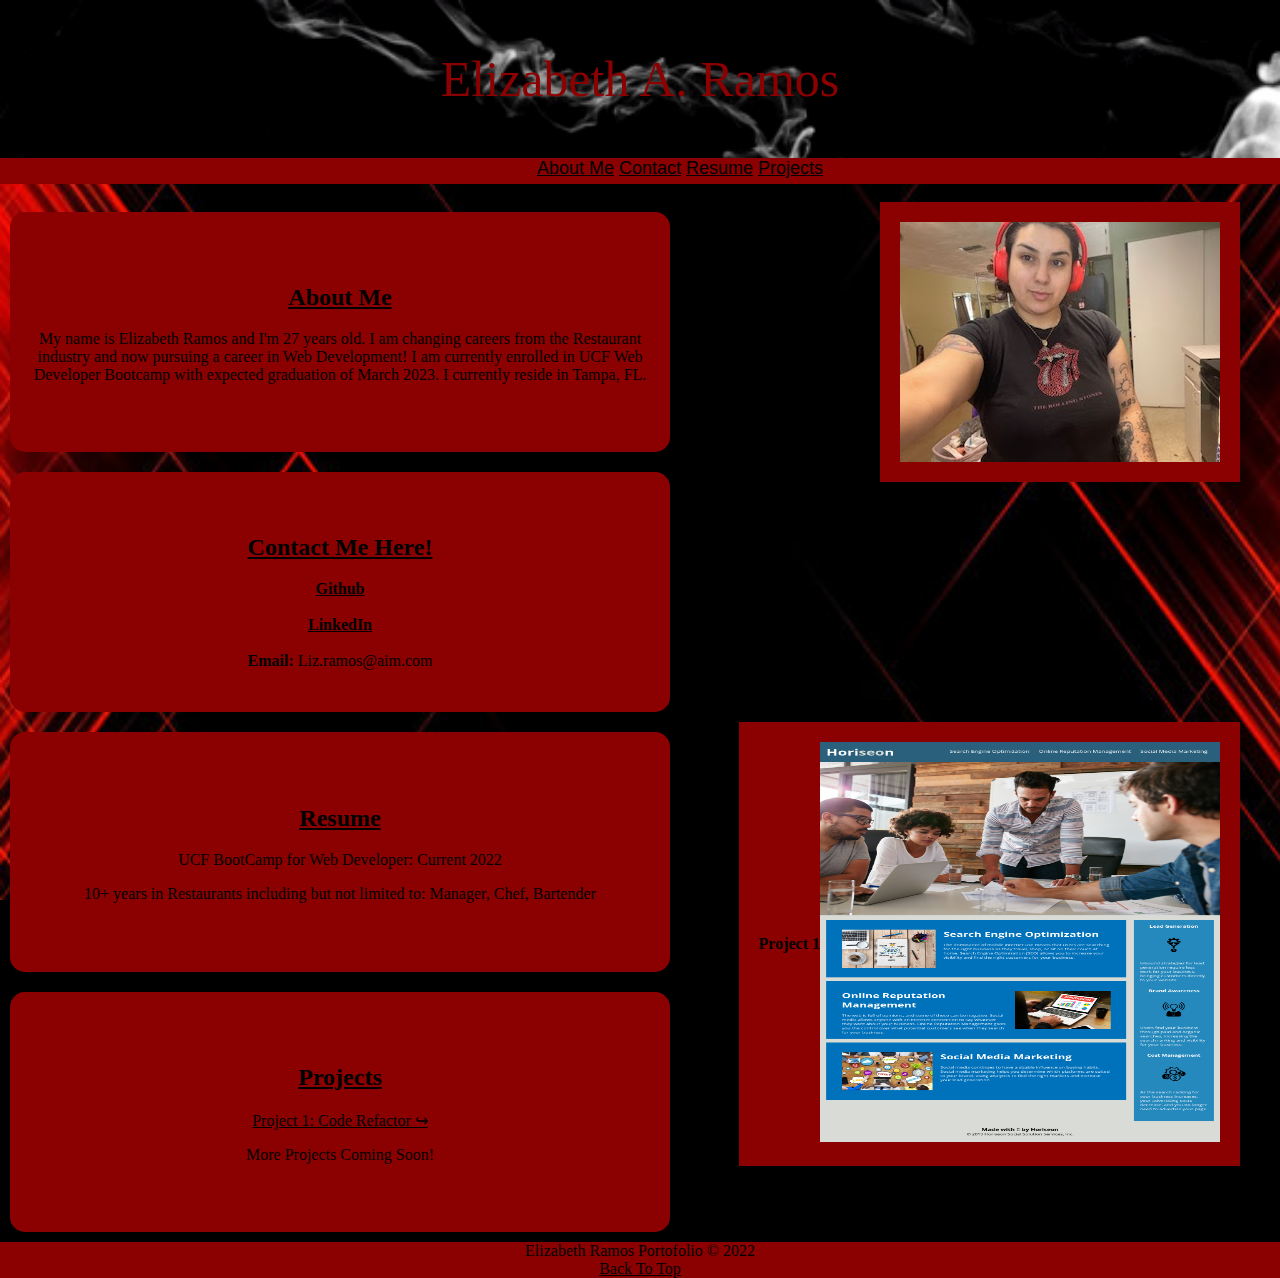
==== index.html @ e46acf4c "fix div and header tags" ====
<!DOCTYPE html>
<html lang="en">
  <head>
    <meta charset="UTF-8">
    <meta http-equiv="X-UA-Compatible" content="IE=edge">
    <meta name="viewport" content="width=device-width, initial-scale=1.0">
    <title>E. Ramos Portfolio</title>
    <link rel="stylesheet" href="./assets/css/style.css">


  <body>

    <header>
      <!--BACKGROUND HEADER-->
      <section id="head">
        <h1>Elizabeth A. Ramos</h1></section>
</header>
<!--NAVIGATION BAR WITH WORKING LINKS TO SECTIONS OF PAGE-->
      <div class="Nav">
        <nav>
          <ul class="navlinks">
            <li><a href="#box1">About Me </a></li>
            <li><a href="#box2">Contact </a></li>
            <li><a href="#box3">Resume </a></li>
            <li><a href="#box4">Projects </a></li>
          </ul>
        </nav>
      </div>
   <!-- NAV BAR ENDS-->


<!--SECTIONS OF PAGE-->
  <!--CONTAINER 1 STARTS-->
   <!--ABOUT ME-->
      <div class="container-1">
        <div class="box-1"><section id="box1">
          <h2>About Me</h2></section>
          
          <p>
            My name is Elizabeth Ramos and I'm 27 years old. I am changing careers from
            the Restaurant industry and now pursuing a career in Web
            Development! I am currently enrolled in UCF Web Developer Bootcamp with expected graduation of March 2023. I currently reside in Tampa, FL. 
          </p>
        </div>
  <!--PROFILE PICTURE-->
        <div class="photo">
         <img src="./assets/images/profilepic.jpg" alt="Profile">
        </div>

  <!--CONACT ME-->
        <div class="box-2">
          <section id="box2">
          <h2>Contact Me Here!</h2></section>
          <div id="Github">
          <a href="https://github.com/lizramos611"><strong>Github</strong></a>
          </div>
         
          <br>
          <a href="https://www.linkedin.com/in/elizabeth-ramos-871904161/"><strong>LinkedIn</strong></a>
          <br>
          <br>
          <strong>Email:</strong> Liz.ramos@aim.com
        </div>
 
 <!--RESUME-->
        <div class="box-3"><section id="box3">
          <h2>Resume</h2></section>
          <p>UCF BootCamp for Web Developer: Current 2022 </p>

          <p>10+ years in Restaurants including but not limited to: Manager, Chef, Bartender</p>
        </div>
        <div class="box-5"><p><strong>Project 1</strong></p> 
          <a href="https://lizramos611.github.io/Module1challenge/index.html">
          <img src="./assets/images/coderefactor.png" height="400" width="400" alt="Refactor"></a>
          </div>
   <!--PROJECTS-->
        <div class="box-4">
          <section id="box4">
          <h2>Projects</h2></section>
          <a href="https://lizramos611.github.io/Module1challenge/index.html">Project 1: Code Refactor &#8618;</a>
            <p> More Projects Coming Soon!</p>
          </div>


      </div>
    
<!--CONTAINER 1 END-->

<!--FOOTER-->
      <div class="footer">
      <footer>
        Elizabeth Ramos Portofolio &copy; 2022
        <br>
        <a href="#head">Back To Top</a>
      </footer>
    </div>
<!--FOOTER END-->

  </body>
</html>
---- assets/css/style.css ----
/*TRANSITION OF PAGE*/
*{
   transition: all .5s;

}
/*BODY SECTION*/
body{
    margin: 0%;
  background-color:black;
  background-image: url(/module2/assets/images/background.jpeg);
  background-attachment: fixed;
  background-size: cover;
  background-repeat: no-repeat;
  
}

h1 {
    color: darkred;
    font-size: 50px;
    background-color: black;
    font-family: fantasy;
    font-weight: 100;
    text-align: center;
    padding: 50px; 
    margin-top: 0;
    margin-bottom: 0;
    background-image: url(/module2/assets/images/smoke.gif);
    background-repeat: no-repeat;
    background-size: cover;

}
/*NAV BAR & LINKS*/
.navlinks {
    font-size: 18px;
    font-family: 'Segoe UI', Tahoma, Geneva, Verdana, sans-serif;
    font-weight: 500;
   background-color: darkred;
   width: 100%;
   padding-top: 0%;
   margin-top: 0%;
   padding-bottom: 5px;
   border: 0%;
   text-align: center;
}

a {
    color: black;
}


.navlinks li {
   display: inline-block;
    padding: 0%;
    margin: 0%;
    text-decoration: none;
}
.navlinks:hover {
    text-decoration: none;
    background-color: grey;
    color: black;
    font-style: italic;
    
    }

/*ALL SECTIONS*/
.box-1, .box-2, .box-3, .box-4{
        border-radius: 15px;
        background: darkred;  
        padding: 10px;
       height: 220px;
       width: 50%;
       margin: 10px;
        display: flex;
        justify-content: center;
        flex-direction: column;
        flex-wrap: wrap;
        align-items: center;
        align-content: center;
       display: inline-block;
        text-align: center;
    }

.box-1:hover, .box-2:hover, .box-3:hover, .box-4:hover, .photo:hover, .box-5:hover{
    box-shadow: 25px 0px 352px 20px rgba(173,168,168,0.53);
    -webkit-box-shadow: 25px 0px 352px 20px rgba(173,168,168,0.53);
    -moz-box-shadow: 25px 0px 352px 20px rgba(173,168,168,0.53);
}

.photo, .box-5 {
    float: right;
    padding: 20px;
    margin-right:40px;
    background-color: darkred;
    display: flex;
    align-items: center;
    justify-content: center;
}

 h2{
        text-align: center;
        text-decoration: underline;
    }

.head {
    color: darkred;
}
/*FOOTER*/
.footer {
    text-align: center;
    color: black;
    background-color: darkred;
}
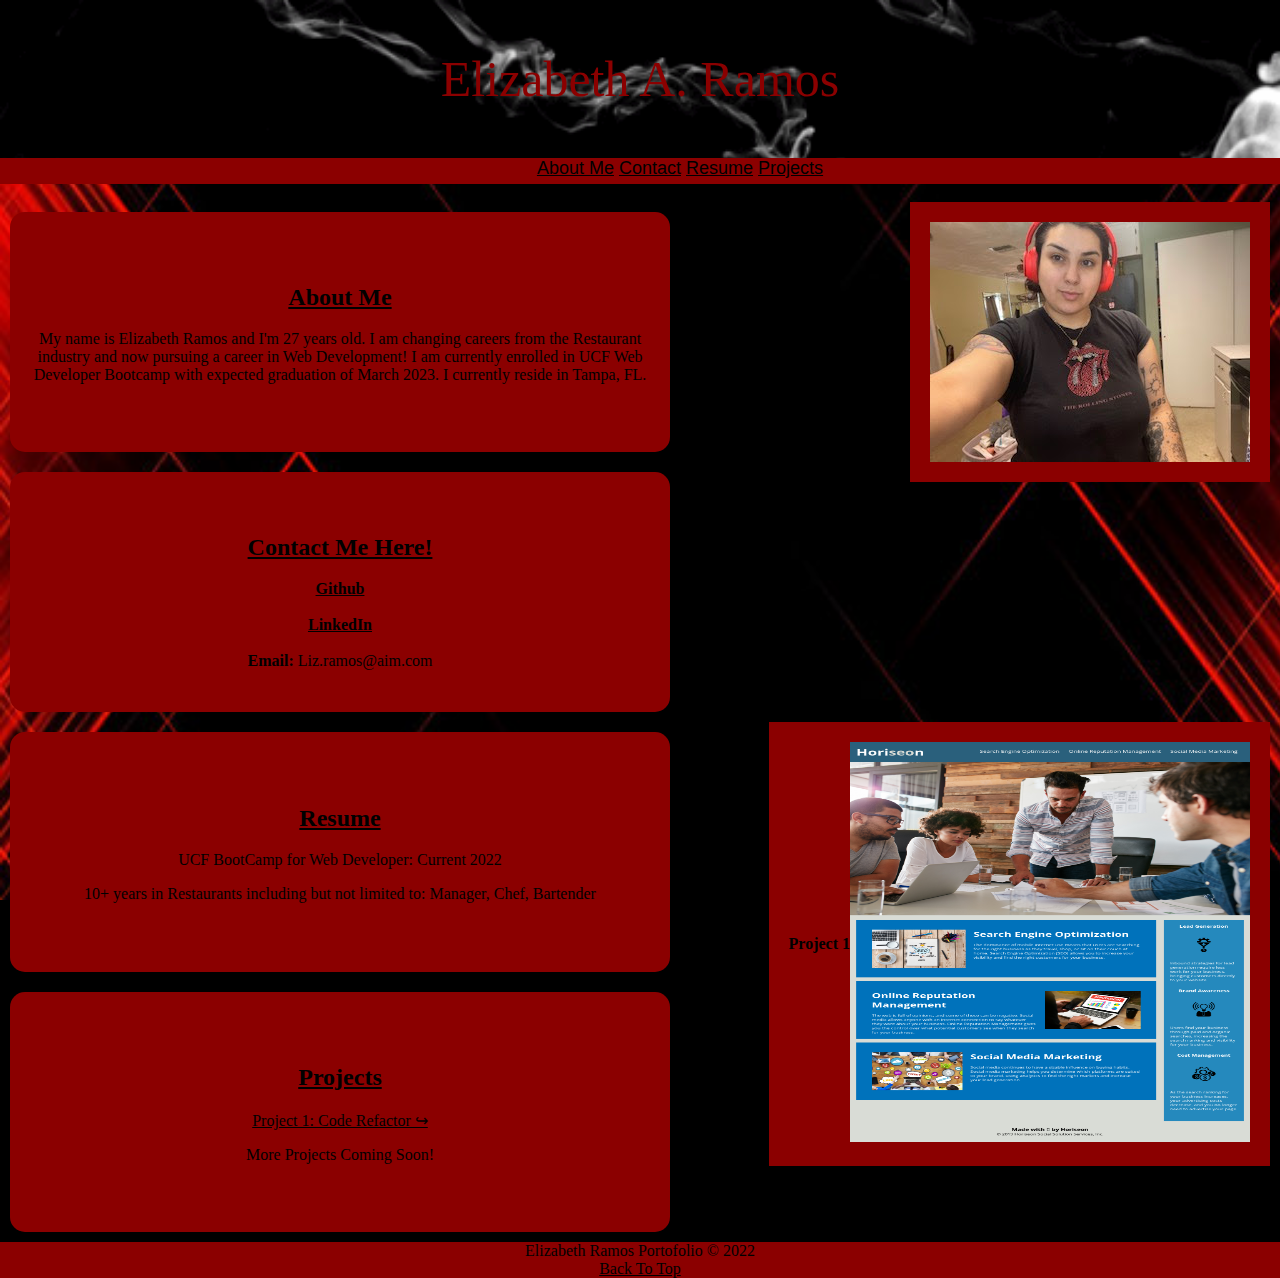
==== commit 9d7b6b82: "changed margin on side pictures" ====
--- a/index.html
+++ b/index.html
@@ -44,7 +44,7 @@
         </div>
   <!--PROFILE PICTURE-->
         <div class="photo">
-         <img src="./assets/images/profilepic.jpg" alt="Profile">
+         <img src="./assets/profilepic.jpg" alt="Profile">
         </div>
 
   <!--CONACT ME-->
@@ -69,9 +69,11 @@
 
           <p>10+ years in Restaurants including but not limited to: Manager, Chef, Bartender</p>
         </div>
+
+        <!--Refactor PRoject 1 with Clickable link/ photo-->
         <div class="box-5"><p><strong>Project 1</strong></p> 
           <a href="https://lizramos611.github.io/Module1challenge/index.html">
-          <img src="./assets/images/coderefactor.png" height="400" width="400" alt="Refactor"></a>
+          <img src="./assets/coderefactor.png" height="400" width="400" alt="Refactor"></a>
           </div>
    <!--PROJECTS-->
         <div class="box-4">
@@ -97,4 +99,4 @@
 <!--FOOTER END-->
 
   </body>
-</html>
+</html>--- a/assets/css/style.css
+++ b/assets/css/style.css
@@ -1,114 +1,114 @@
 /*TRANSITION OF PAGE*/
 *{
-   transition: all .5s;
-
-}
-/*BODY SECTION*/
-body{
-    margin: 0%;
-  background-color:black;
-  background-image: url(/module2/assets/images/background.jpeg);
-  background-attachment: fixed;
-  background-size: cover;
-  background-repeat: no-repeat;
-  
-}
-
-h1 {
-    color: darkred;
-    font-size: 50px;
-    background-color: black;
-    font-family: fantasy;
-    font-weight: 100;
+    transition: all .5s;
+ 
+ }
+ /*BODY SECTION*/
+ body{
+     margin: 0%;
+   background-color:black;
+   background-image: url(./images/background.jpeg);
+   background-attachment: fixed;
+   background-size: cover;
+   background-repeat: no-repeat;
+   
+ }
+ 
+ h1 {
+     color: darkred;
+     font-size: 50px;
+     background-color: black;
+     font-family: fantasy;
+     font-weight: 100;
+     text-align: center;
+     padding: 50px; 
+     margin-top: 0;
+     margin-bottom: 0;
+     background-image: url(./images/smoke.gif);
+     background-repeat: no-repeat;
+     background-size: cover;
+ 
+ }
+ /*NAV BAR & LINKS*/
+ .navlinks {
+     font-size: 18px;
+     font-family: 'Segoe UI', Tahoma, Geneva, Verdana, sans-serif;
+     font-weight: 500;
+    background-color: darkred;
+    width: 100%;
+    padding-top: 0%;
+    margin-top: 0%;
+    padding-bottom: 5px;
     text-align: center;
-    padding: 50px; 
-    margin-top: 0;
-    margin-bottom: 0;
-    background-image: url(/module2/assets/images/smoke.gif);
-    background-repeat: no-repeat;
-    background-size: cover;
-
-}
-/*NAV BAR & LINKS*/
-.navlinks {
-    font-size: 18px;
-    font-family: 'Segoe UI', Tahoma, Geneva, Verdana, sans-serif;
-    font-weight: 500;
-   background-color: darkred;
-   width: 100%;
-   padding-top: 0%;
-   margin-top: 0%;
-   padding-bottom: 5px;
-   border: 0%;
-   text-align: center;
-}
-
-a {
-    color: black;
-}
-
-
-.navlinks li {
-   display: inline-block;
-    padding: 0%;
-    margin: 0%;
-    text-decoration: none;
-}
-.navlinks:hover {
-    text-decoration: none;
-    background-color: grey;
-    color: black;
-    font-style: italic;
-    
-    }
-
-/*ALL SECTIONS*/
-.box-1, .box-2, .box-3, .box-4{
-        border-radius: 15px;
-        background: darkred;  
-        padding: 10px;
-       height: 220px;
-       width: 50%;
-       margin: 10px;
-        display: flex;
-        justify-content: center;
-        flex-direction: column;
-        flex-wrap: wrap;
-        align-items: center;
-        align-content: center;
-       display: inline-block;
-        text-align: center;
-    }
-
-.box-1:hover, .box-2:hover, .box-3:hover, .box-4:hover, .photo:hover, .box-5:hover{
-    box-shadow: 25px 0px 352px 20px rgba(173,168,168,0.53);
-    -webkit-box-shadow: 25px 0px 352px 20px rgba(173,168,168,0.53);
-    -moz-box-shadow: 25px 0px 352px 20px rgba(173,168,168,0.53);
-}
-
-.photo, .box-5 {
-    float: right;
-    padding: 20px;
-    margin-right:40px;
-    background-color: darkred;
-    display: flex;
-    align-items: center;
-    justify-content: center;
-}
-
- h2{
-        text-align: center;
-        text-decoration: underline;
-    }
-
-.head {
-    color: darkred;
-}
-/*FOOTER*/
-.footer {
-    text-align: center;
-    color: black;
-    background-color: darkred;
-}
-
-  
+ }
+ 
+ a {
+     color: black;
+ }
+ 
+ 
+ .navlinks li {
+    display: inline-block;
+     padding: 0%;
+     margin: 0%;
+     text-decoration: none;
+ }
+ .navlinks:hover {
+     text-decoration: none;
+     background-color: grey;
+     color: black;
+     font-style: italic;
+     
+     }
+ 
+ /*ALL SECTIONS*/
+ .box-1, .box-2, .box-3, .box-4{
+         border-radius: 15px;
+         background: darkred;  
+         padding: 10px;
+        height: 220px;
+        width: 50%;
+        margin: 10px;
+         display: flex;
+         justify-content: center;
+         flex-direction: column;
+         flex-wrap: wrap;
+         align-items: center;
+         align-content: center;
+        display: inline-block;
+         text-align: center;
+     }
+ 
+ .box-1:hover, .box-2:hover, .box-3:hover, .box-4:hover, .photo:hover, .box-5:hover{
+     box-shadow: 25px 0px 352px 20px rgba(173,168,168,0.53);
+     -webkit-box-shadow: 25px 0px 352px 20px rgba(173,168,168,0.53);
+     -moz-box-shadow: 25px 0px 352px 20px rgba(173,168,168,0.53);
+ }
+ 
+ .photo, .box-5 {
+     float: right;
+     padding: 20px;
+     margin-right:10px;
+     background-color: darkred;
+     display: flex;
+     align-items: center;
+     justify-content: center;
+     margin-bottom: 50px;
+ }
+ 
+  h2{
+         text-align: center;
+         text-decoration: underline;
+     }
+ 
+ .head {
+     color: darkred;
+ }
+ /*FOOTER*/
+ .footer {
+     text-align: center;
+     color: black;
+     background-color: darkred;
+ }
+ 
+   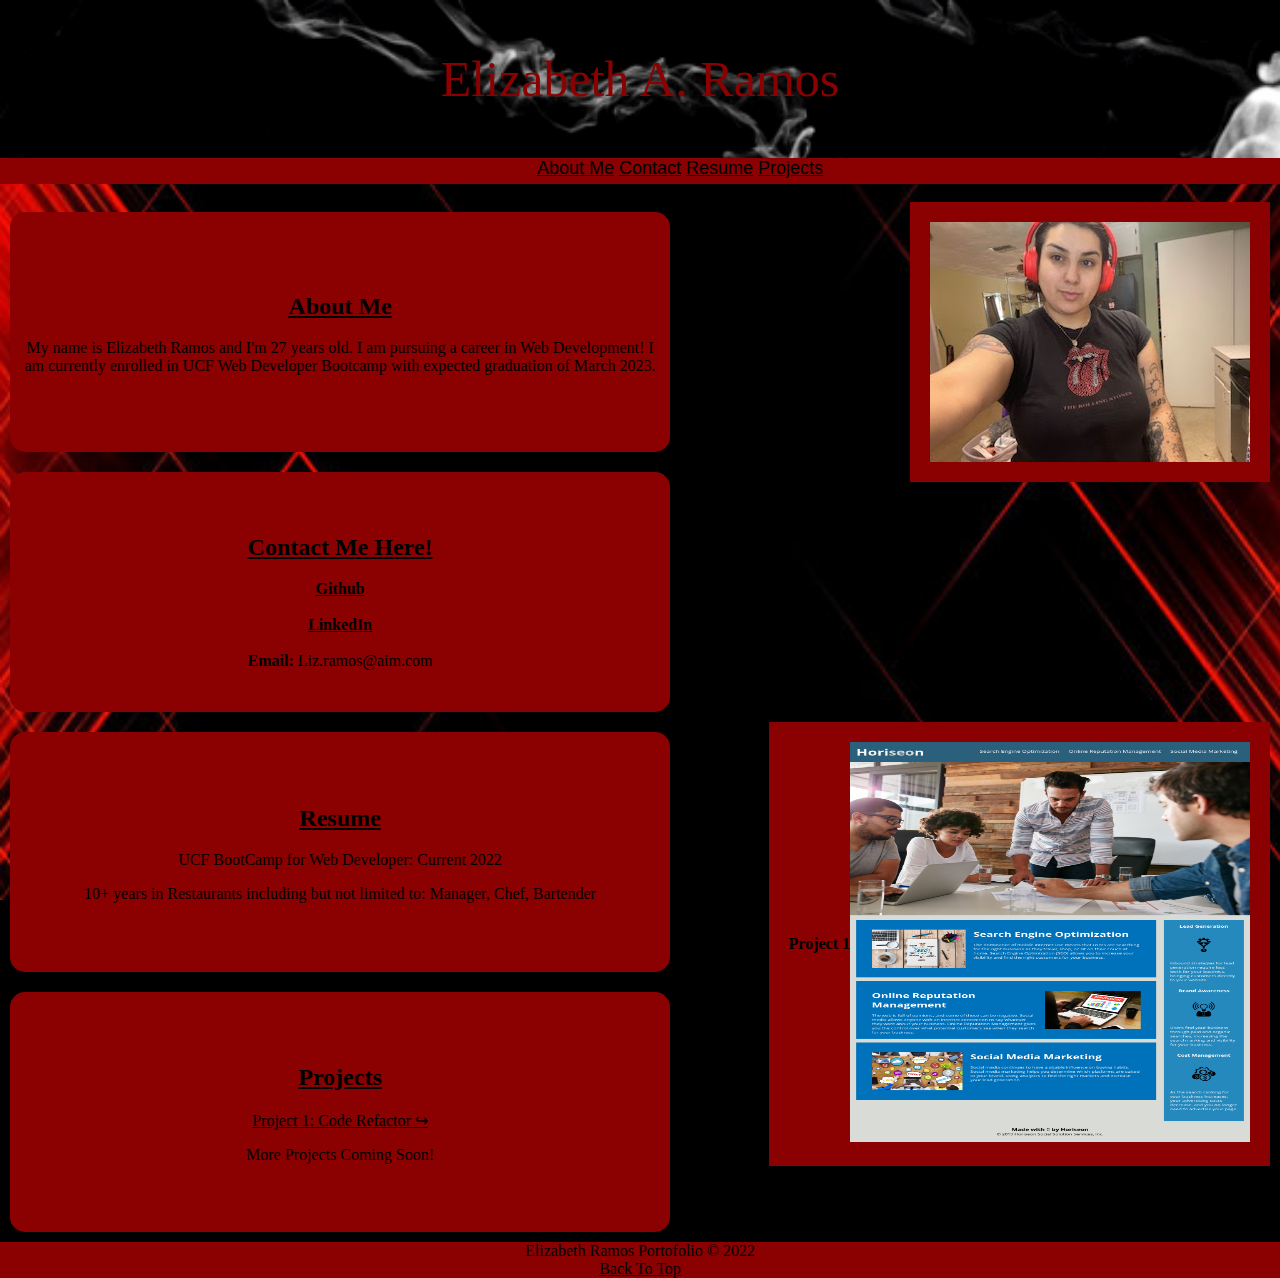
==== commit 4d0962fe: "edited the ABOUT ME" ====
--- a/index.html
+++ b/index.html
@@ -37,9 +37,8 @@
           <h2>About Me</h2></section>
           
           <p>
-            My name is Elizabeth Ramos and I'm 27 years old. I am changing careers from
-            the Restaurant industry and now pursuing a career in Web
-            Development! I am currently enrolled in UCF Web Developer Bootcamp with expected graduation of March 2023. I currently reside in Tampa, FL. 
+            My name is Elizabeth Ramos and I'm 27 years old. I am pursuing a career in Web
+            Development! I am currently enrolled in UCF Web Developer Bootcamp with expected graduation of March 2023.
           </p>
         </div>
   <!--PROFILE PICTURE-->
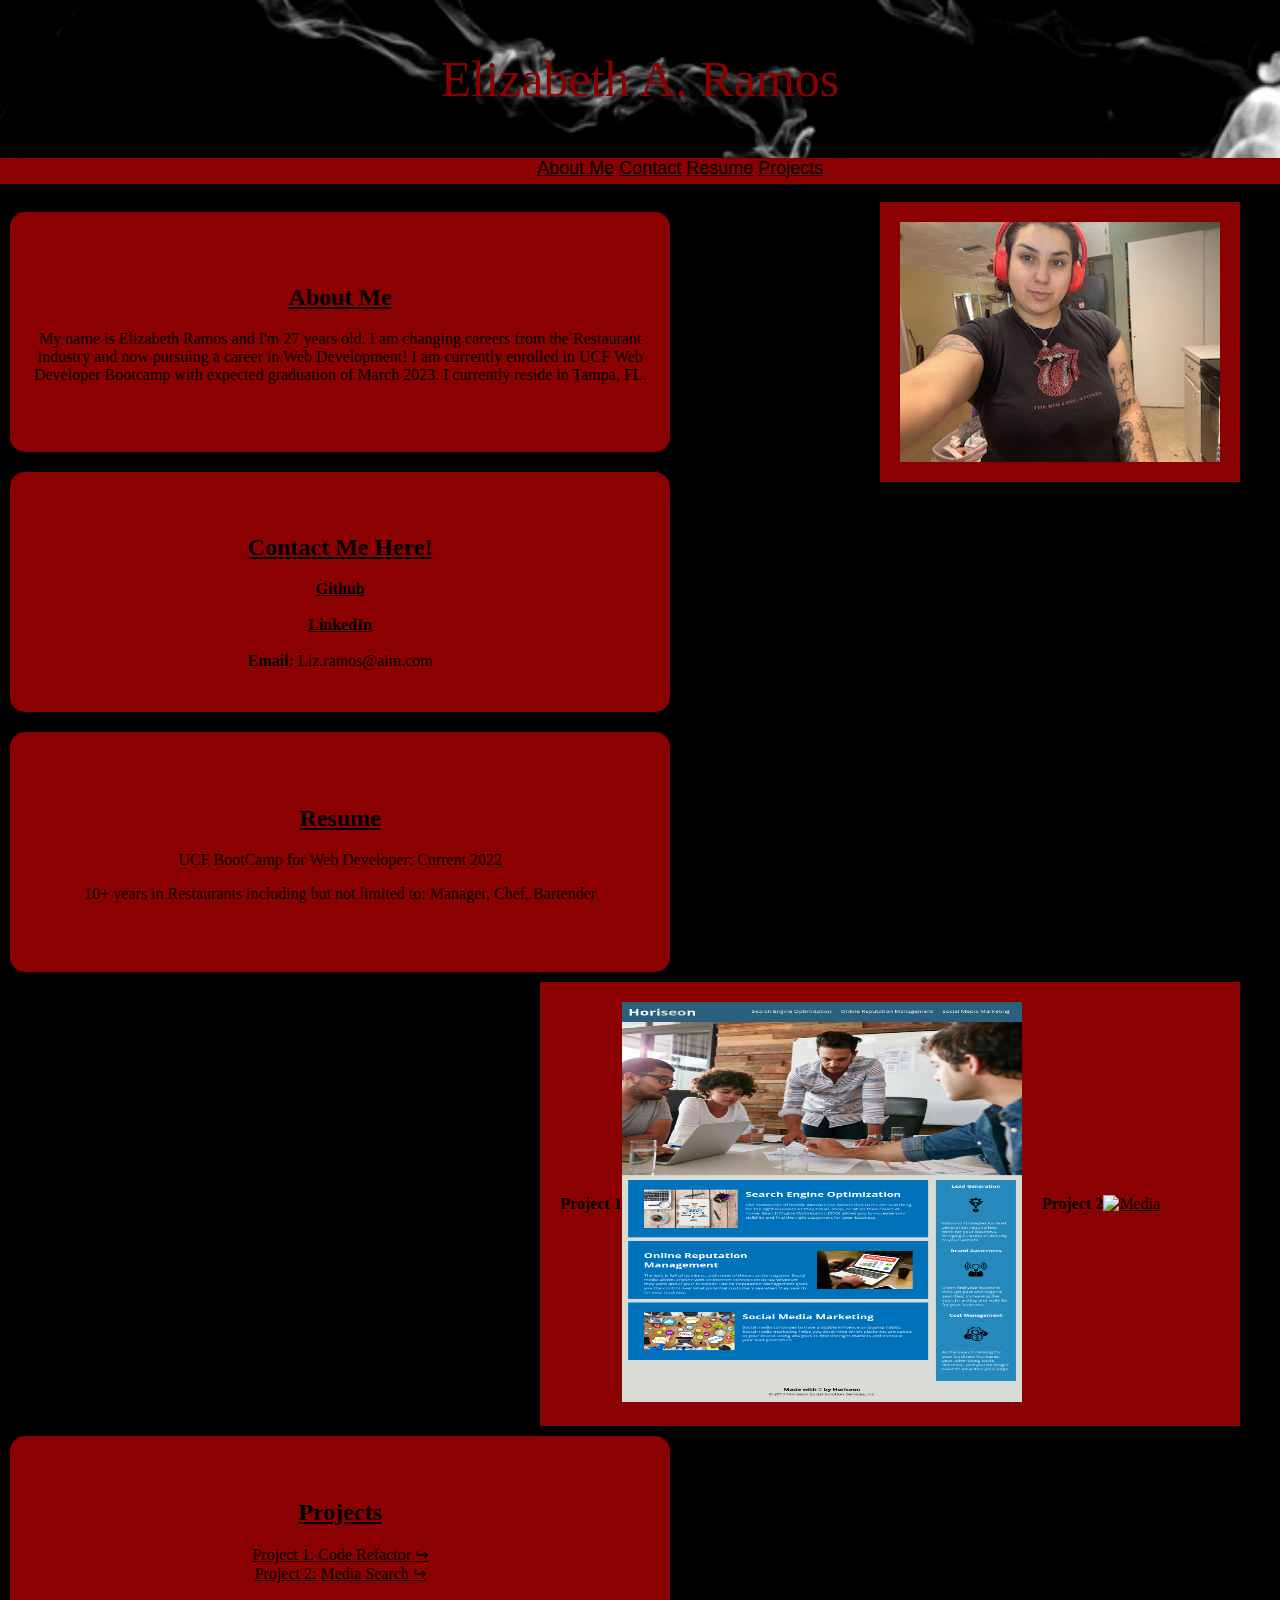
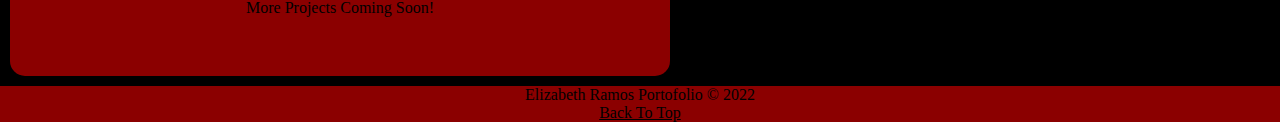
==== commit 688e3aa1: "fixed images folder" ====
--- a/index.html
+++ b/index.html
@@ -1,11 +1,11 @@
 <!DOCTYPE html>
 <html lang="en">
   <head>
-    <meta charset="UTF-8">
-    <meta http-equiv="X-UA-Compatible" content="IE=edge">
-    <meta name="viewport" content="width=device-width, initial-scale=1.0">
+    <meta charset="UTF-8" />
+    <meta http-equiv="X-UA-Compatible" content="IE=edge" />
+    <meta name="viewport" content="width=device-width, initial-scale=1.0" />
     <title>E. Ramos Portfolio</title>
-    <link rel="stylesheet" href="./assets/css/style.css">
+   <link rel="stylesheet" href="./assets/css/style.css">
 
 
   <body>
@@ -14,9 +14,9 @@
       <!--BACKGROUND HEADER-->
       <section id="head">
         <h1>Elizabeth A. Ramos</h1></section>
-</header>
+
 <!--NAVIGATION BAR WITH WORKING LINKS TO SECTIONS OF PAGE-->
-      <div class="Nav">
+      <section class="Nav">
         <nav>
           <ul class="navlinks">
             <li><a href="#box1">About Me </a></li>
@@ -25,7 +25,7 @@
             <li><a href="#box4">Projects </a></li>
           </ul>
         </nav>
-      </div>
+      </section>
    <!-- NAV BAR ENDS-->
 
 
@@ -37,22 +37,23 @@
           <h2>About Me</h2></section>
           
           <p>
-            My name is Elizabeth Ramos and I'm 27 years old. I am pursuing a career in Web
-            Development! I am currently enrolled in UCF Web Developer Bootcamp with expected graduation of March 2023.
+            My name is Elizabeth Ramos and I'm 27 years old. I am changing careers from
+            the Restaurant industry and now pursuing a career in Web
+            Development! I am currently enrolled in UCF Web Developer Bootcamp with expected graduation of March 2023. I currently reside in Tampa, FL. 
           </p>
         </div>
   <!--PROFILE PICTURE-->
         <div class="photo">
-         <img src="./assets/profilepic.jpg" alt="Profile">
+         <img src="./assets/css/images/profilepic.jpg" alt="Profile">
         </div>
 
   <!--CONACT ME-->
         <div class="box-2">
           <section id="box2">
           <h2>Contact Me Here!</h2></section>
-          <div id="Github">
+          <section id="Github">
           <a href="https://github.com/lizramos611"><strong>Github</strong></a>
-          </div>
+          </section>
          
           <br>
           <a href="https://www.linkedin.com/in/elizabeth-ramos-871904161/"><strong>LinkedIn</strong></a>
@@ -68,34 +69,37 @@
 
           <p>10+ years in Restaurants including but not limited to: Manager, Chef, Bartender</p>
         </div>
-
-        <!--Refactor PRoject 1 with Clickable link/ photo-->
         <div class="box-5"><p><strong>Project 1</strong></p> 
           <a href="https://lizramos611.github.io/Module1challenge/index.html">
-          <img src="./assets/coderefactor.png" height="400" width="400" alt="Refactor"></a>
+          <img src="./assets/css/images/coderefactor.png" height="400" width="400" alt="Refactor"></a>
+          <div class="box-5"><p><strong>Project 2</strong></p> 
+        
+            <a href="https://ale-miret.github.io/Media-search/">
+            <img src="./assets/css/images/project 1.JPG" height="400" width="400" alt="Media"></a>
+            </div>
           </div>
    <!--PROJECTS-->
         <div class="box-4">
           <section id="box4">
           <h2>Projects</h2></section>
           <a href="https://lizramos611.github.io/Module1challenge/index.html">Project 1: Code Refactor &#8618;</a>
+          <br>
+          <a href="https://ale-miret.github.io/Media-search/">Project 2: Media Search &#8618;</a>
             <p> More Projects Coming Soon!</p>
           </div>
 
 
       </div>
-    
 <!--CONTAINER 1 END-->
 
 <!--FOOTER-->
       <div class="footer">
-      <footer>
-        Elizabeth Ramos Portofolio &copy; 2022
-        <br>
+      <footer>Elizabeth Ramos Portofolio &copy; 2022
+        <br> 
         <a href="#head">Back To Top</a>
-      </footer>
-    </div>
+      </footer></div>
 <!--FOOTER END-->
+    </header>
+  </body>
+</html>
 
-  </body>
-</html>--- a/assets/css/style.css
+++ b/assets/css/style.css
@@ -1,4 +1,4 @@
-/*TRANSITION OF PAGE*/
+/*TRANSITION OF PAGEs*/
 *{
     transition: all .5s;
  
@@ -7,7 +7,7 @@
  body{
      margin: 0%;
    background-color:black;
-   background-image: url(./images/background.jpeg);
+   background-image: url(../images/background.jpg);
    background-attachment: fixed;
    background-size: cover;
    background-repeat: no-repeat;
@@ -24,7 +24,7 @@
      padding: 50px; 
      margin-top: 0;
      margin-bottom: 0;
-     background-image: url(./images/smoke.gif);
+     background-image: url(../images/smoke.gif);
      background-repeat: no-repeat;
      background-size: cover;
  
@@ -39,6 +39,7 @@
     padding-top: 0%;
     margin-top: 0%;
     padding-bottom: 5px;
+    border: 0%;
     text-align: center;
  }
  
@@ -88,12 +89,11 @@
  .photo, .box-5 {
      float: right;
      padding: 20px;
-     margin-right:10px;
+     margin-right:40px;
      background-color: darkred;
      display: flex;
      align-items: center;
      justify-content: center;
-     margin-bottom: 50px;
  }
  
   h2{
@@ -111,4 +111,4 @@
      background-color: darkred;
  }
  
-   +   
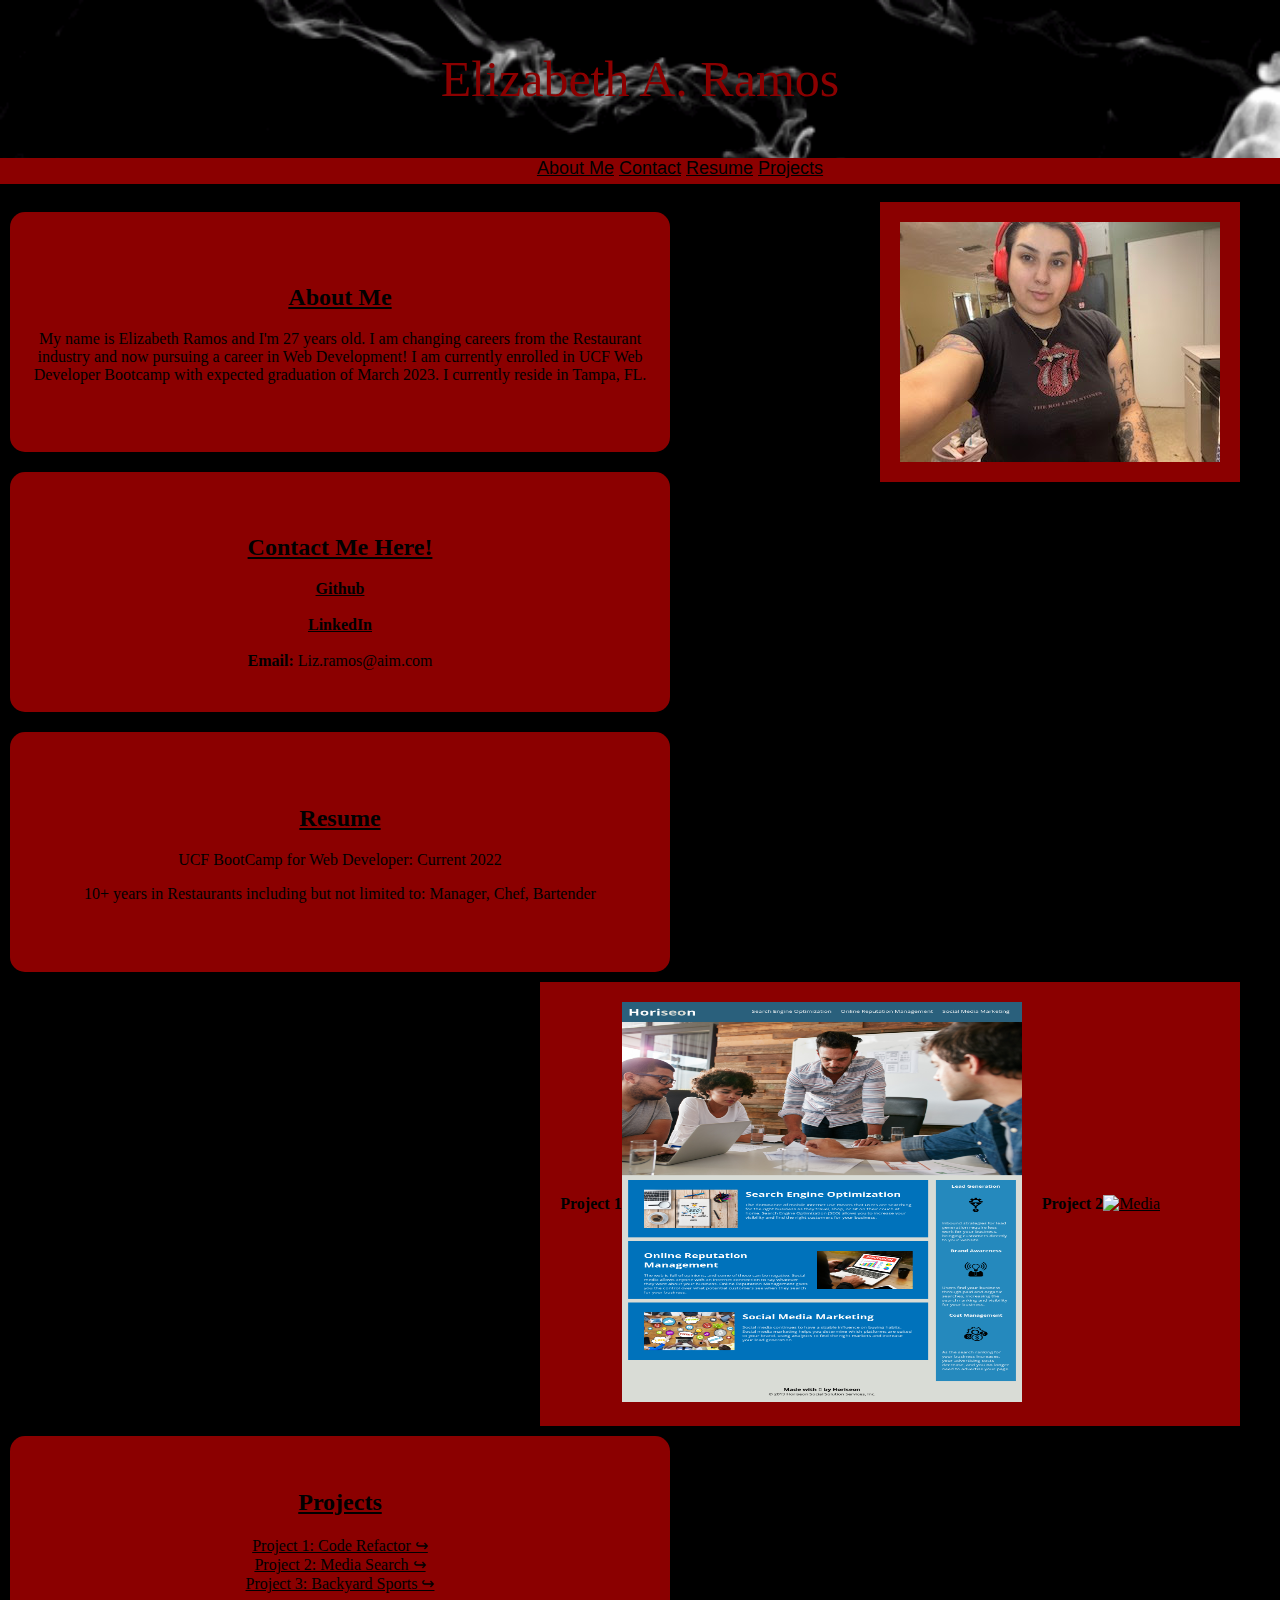
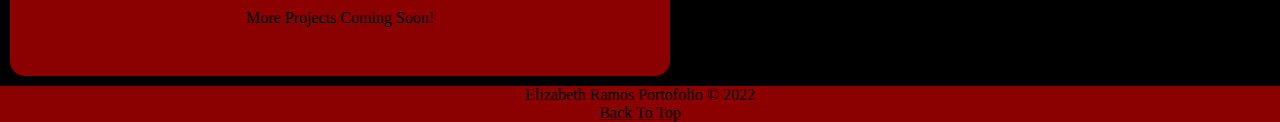
==== commit 77a573c6: "add project 4" ====
--- a/index.html
+++ b/index.html
@@ -85,6 +85,8 @@
           <a href="https://lizramos611.github.io/Module1challenge/index.html">Project 1: Code Refactor &#8618;</a>
           <br>
           <a href="https://ale-miret.github.io/Media-search/">Project 2: Media Search &#8618;</a>
+          <br>
+          <a href="https://backyard-sports.herokuapp.com/">Project 3: Backyard Sports &#8618;</a>
             <p> More Projects Coming Soon!</p>
           </div>
 
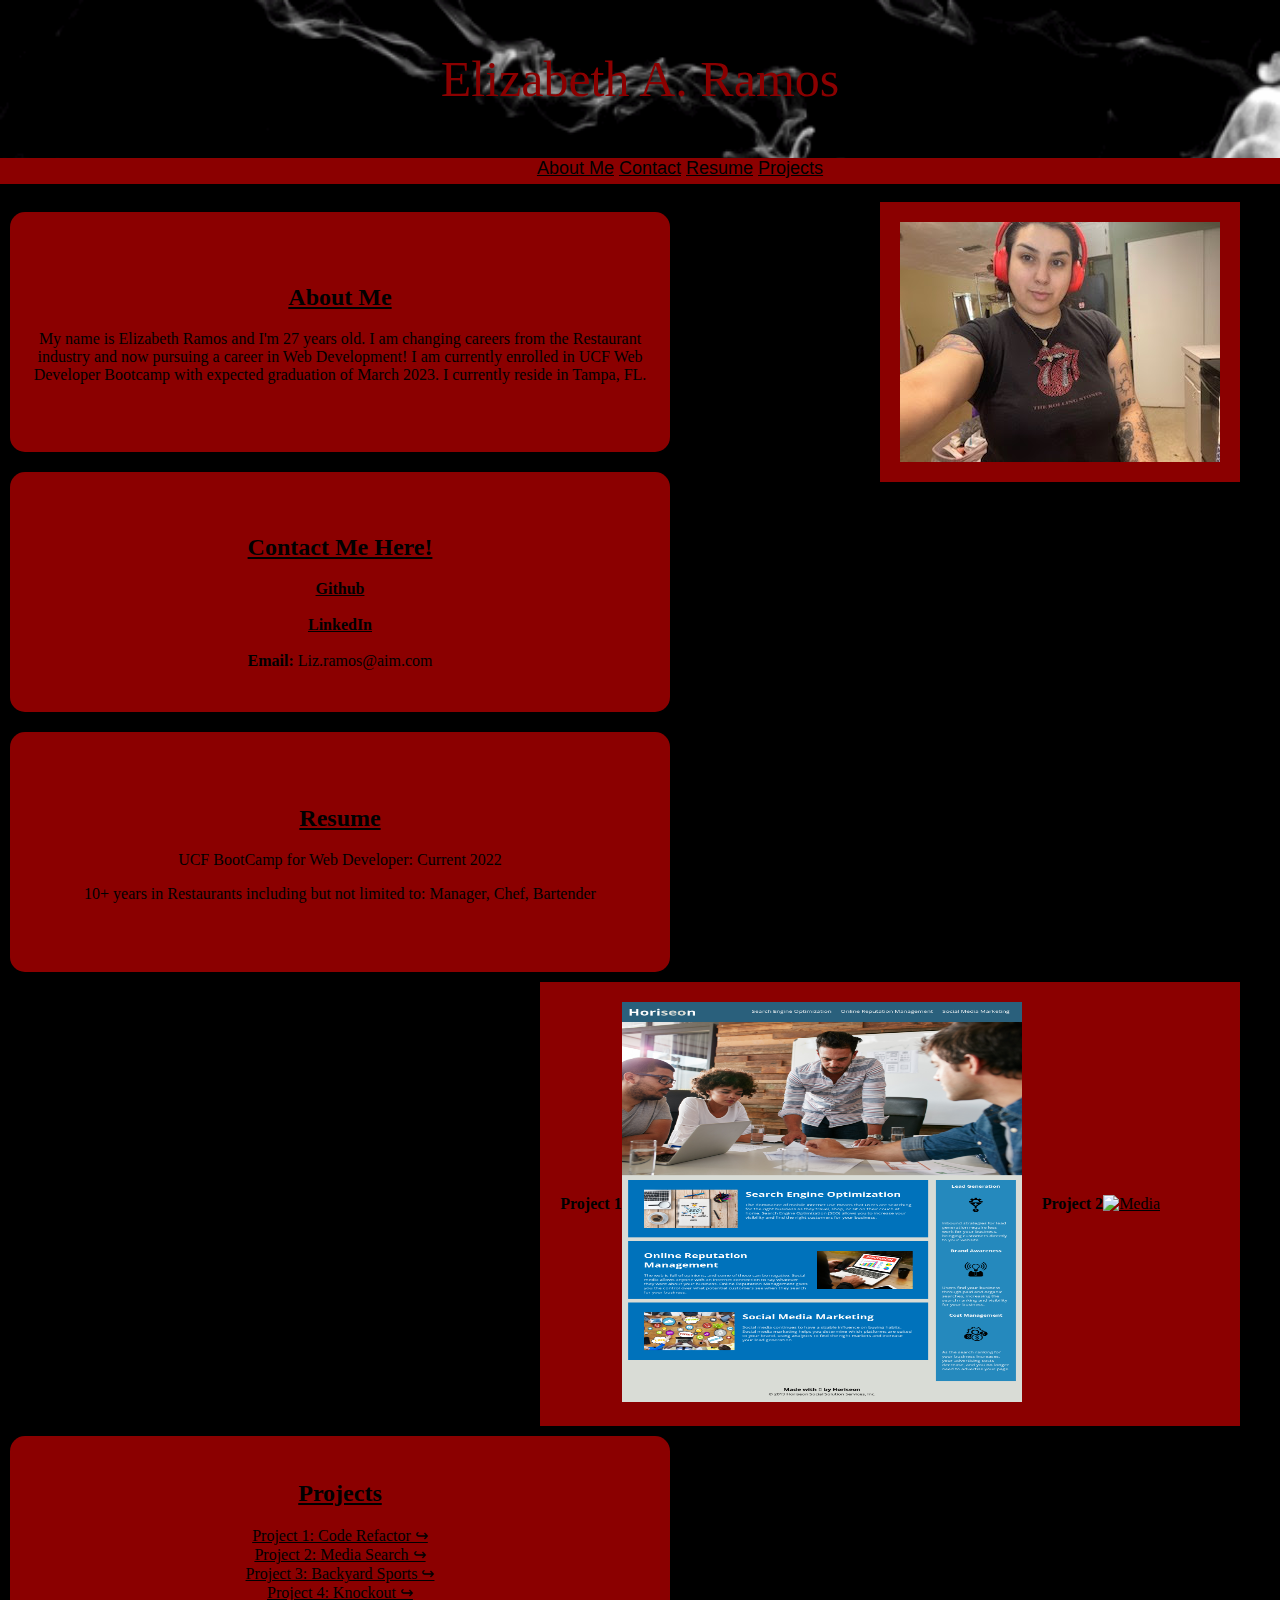
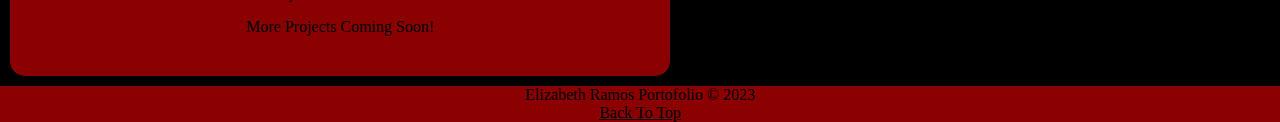
==== commit c04329ae: "adding in final project" ====
--- a/index.html
+++ b/index.html
@@ -87,6 +87,9 @@
           <a href="https://ale-miret.github.io/Media-search/">Project 2: Media Search &#8618;</a>
           <br>
           <a href="https://backyard-sports.herokuapp.com/">Project 3: Backyard Sports &#8618;</a>
+          <br>
+          <a href="https://knockout-app.herokuapp.com/">Project 4: Knockout &#8618;</a>
+
             <p> More Projects Coming Soon!</p>
           </div>
 
@@ -96,7 +99,7 @@
 
 <!--FOOTER-->
       <div class="footer">
-      <footer>Elizabeth Ramos Portofolio &copy; 2022
+      <footer>Elizabeth Ramos Portofolio &copy; 2023
         <br> 
         <a href="#head">Back To Top</a>
       </footer></div>
